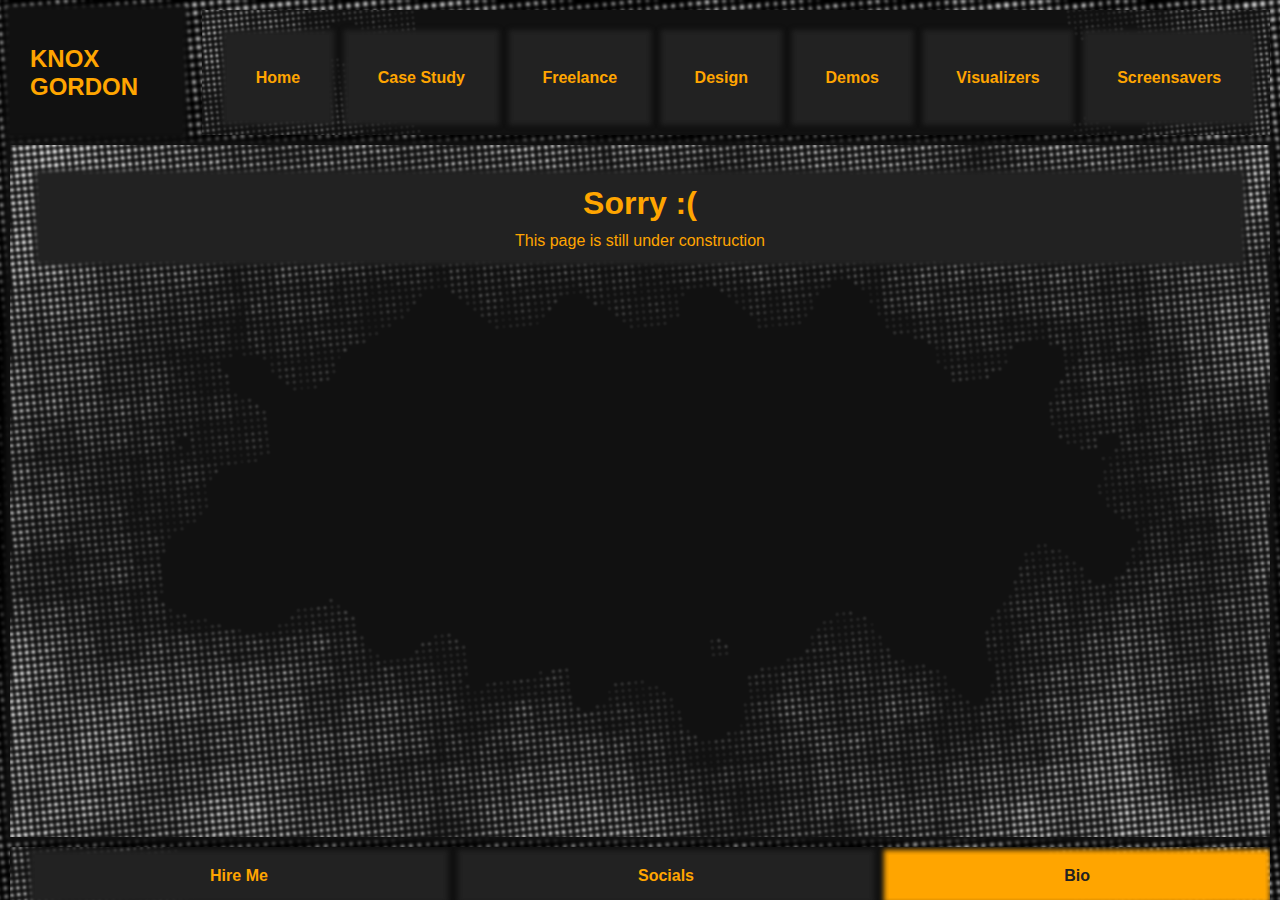
==== bio.html @ 152d5749 "4/19/23 1" ====
<!DOCTYPE html>
<html lang="en">
    <head>
        <title>Bio</title>
        <link rel="stylesheet" href="style.css">
        <script type="text/javascript" src="js/index_js.js" defer></script>
    </head>
    <body id="container">

        <aside id="navbar">

<!-- REORGANIZE -->


            <a href="index.html">
                <div>
                Home
                </div>
            </a>

            <a href="case_study.html">
                <div>
                Case Study
                </div>
            </a>

            <a href="freelance.html">
            <div>
                Freelance
                </div>
            </a>

            <a href="design.html">
                <div>
                Design
                </div>
            </a>

            <a href="demos.html">
                <div>
                Demos
                </div>
            </a>

            <a href="visualizers.html">
                <div>
                Visualizers
                </div>
            </a>

            <a href="screensavers.html">
                <div>
                Screensavers
                </div>
            </a>

        </aside>

        <header>

            <p id="name">KNOX GORDON</p>

            
        </header>
<!-- popup section -->
        <section class="hide" id="popup-section">

            <div id="b1" class="hide">
                <h1>Creatz Album Cover</h1>
                <h2> text text text text text text text text text text text text text text text text text text text text text text text text text text text text text text text text text text text text text text text text text text text text text text text text text text text text text text text text text text text text text text text text text text text text text text text text text text text text text text text text text text text text text text text text text text text text text text text text text text text text text text text text text text text text text text text text text text text text text text text text text text text text text text text text text text text text text text text text</h2>
                <iframe src="https://www.youtube.com/embed/sJGflk9AYuk" title="2023 Teaser Reel" frameborder="0" allow="accelerometer; autoplay; clipboard-write; encrypted-media; gyroscope; picture-in-picture; web-share" allowfullscreen></iframe>
                  <p onclick="hidepop('#b1'); window.location.reload();" >Close</p>
            </div>
            
        </section>

        <main>
            <article id="main-section-four">

                <section class="largestbox">
                    <h1>Sorry :(</h1>
                    <p>This page is still under construction</p>
                </section>

                <section class="linebreak"></section>

            </article>
        </main>
        
    </body>
</html>

<footer>

    <a href="hire_me.html">
        <div>
        Hire Me
        </div>
    </a>

    <a href="socials.html">
        <div>
        Socials
        </div>
    </a>

    <a href="bio.html" class="selected">
        <div>
        Bio
        </div>
    </a>

</footer>
---- style.css ----
* {
    margin: 0;
    padding: 0;
    box-sizing: border-box;
}

body {
    font-family: "Helvetica", Arial, sans-serif;
    color: orange;
    background-color: #000;
}
a, a:hover, a:visited, a:active { 
    color: orange;
    text-decoration: none;
}

/* Animation */

@keyframes hello {
    0% {background-color: #222; box-shadow: 0 0 5px 5px #222; color: orange;}
    50% {background-color: orange; box-shadow: 0 0 5px 5px orange; color: #111;}
    100% {background-color: #222; box-shadow: 0 0 5px 5px #222; color: orange;}
}

/*borders:*/
/* header, nav, article, aside {
    border: solid 5px teal;
    padding: 10px;
}
main {
    border: solid 5px hotpink;
    padding: 10px;
} */
/*borders end*/

/* base properties */
aside, footer, header, nav, section, article {
    display: flex;
    flex-direction: column;
}

body {
    overflow: hidden;
    margin: 0px;
    height: 100vh;
    /* body tag is a grid */
    display: grid;
    grid-template-columns: 15% auto;
    grid-template-rows: 15% auto 7%;
    background-image: url("image_assets/backgrounds/back_100.png");
    background-size: cover;
    background-repeat: no-repeat;
    background-position: center center;
}

aside {
    background-color: #111;
    grid-column-start: 0;
    grid-row-start: 1;
    margin-left: 10px;
    margin-right: 10px;
    margin-top: 10px;
    margin-bottom: 0px;
    padding: 20px;
    padding-left: 5px;
    background-image: url("image_assets/backgrounds/back_101.png");
    background-size: cover;
    background-repeat: no-repeat;
    background-position: center center;
    display: flex;
    flex-direction: row;
}

header {
    grid-column-start: 1;
    grid-row-start: 1;
    grid-column-end: 2;
    grid-row-end: 2;
    background: #111;
    box-shadow: 0 0 5px 5px #111;
    position: sticky;
    top: 0px;
    margin-left: 10px;
    margin-right: 10px;
    margin-top: 10px;
    margin-bottom: 0px;
    padding-left: 20px;
    display: flex;
    flex-direction: row;
    align-items: center;
    justify-content: center;
    background-size: cover;
    background-repeat: no-repeat;
    background-position: center center;
    color: orange;
    font-weight: bold;
}

main {
    background: #111;
    box-shadow: 0 0 5px 5px #111;
    background-image: url("image_assets/backgrounds/back_102.png");
    margin-left: 10px;
    margin-right: 10px;
    margin-top: 10px;
    margin-bottom: 0px;
    grid-column-start: 1;
    grid-column-end: 3;
    grid-row-start: 2;
    grid-row-end: 3;
    overflow-y: auto;
    z-index: 3;
    padding: 20px;
    background-size: cover;
    background-repeat: no-repeat;
    background-position: center center;
}

/* Page Navigation */
#navbar h1 {
    margin-left: 15px;
}

#navbar a {
    color: orange;
    font-weight: bold;
    background-color: #222;
    box-shadow: 0 0 5px 5px #222;
    padding: 10px;
    margin-left: 20px;
    font-size: 1em;
    width: auto;
    height: 100%;
    margin-top: 5px;
    display: flex;
    justify-content: center;
    align-items: center;
    flex-grow: 1;
    transition: .75s;
    text-align: center;
}

#navbar .selected {
    background-color: orange;
    box-shadow: 0 0 5px 5px orange;
    color: #222;
    font-weight: bold;
}

#navbar a:hover {
    color: #222;
    background-color: orange;
    box-shadow: 0 0 5px 5px orange;
    font-weight: bold;
    cursor: pointer;
    transition: .75s;
}

/* Header */

#name { 
    font-size: 1.5em;
    margin-right: 30px;
}

/* Main Section */

#main-section-four {
    display: flex;
    flex-direction: row;
    flex-wrap: wrap;
    justify-content: center;
    text-align: center;
    scroll-behavior: smooth;
}

#main-section-four section {
    color: orange;
    background-color: #222;
    box-shadow: 0 0 5px 5px #222;
    padding: 10px;
    display: flex;
    flex-direction: column;
    align-items: center;
    margin: 10px;
}

#hoverable-section {
    transition: .75s;
    z-index: 50;
    /* Hello Animation */
    animation-name: hello;
    animation-duration: 1.5s;
    /* Hello Animation */
}

#hoverable-section:hover {
    color: #222;
    background-color: orange;
    box-shadow: 0 0 5px 5px orange;
    cursor: pointer;
    transition: .75s;
    z-index: 50;
}

#main-section-four section h1 {
    margin-bottom: 10px;
}

#main-section-four section img {
    margin-bottom: 10px;
    width: 100%;
    height: 100%; 
    object-fit: contain;
    opacity: 70%;
    transition: .75s;
}

#main-section-four section:hover img {
    opacity: 100%;
    transition: .75s;
}

/* box styles */

.smallestbox {
    width: 10%;
}
.smallerbox {
    width: 20%;
}
.largerbox {
    width: 40%;
}
.largestbox {
    width: 100%;
}
.linebreak {
    width: 100%;
    opacity: 0;
}
.verticalbreak {
    width: 20px;
    opacity: 0;
}
.imagebox {
    width: 20%;
}

/* footer */

footer {
    background: #111;
    margin-left: 10px;
    margin-right: 10px;
    margin-top: 10px;
    margin-bottom: 0px;
    grid-column-start: 1;
    grid-column-end: 3;
    grid-row-start: 3;
    grid-row-end: 4;
    overflow-y: auto;
    z-index: 3;
    padding: 5px;
    display: flex;
    flex-direction: row;
    align-items: center;
    justify-content: center;
    background-image: url("image_assets/backgrounds/back_103.png");
    background-size: cover;
    background-repeat: no-repeat;
    background-position: center center;
    color: orange;
    font-weight: bold;
    overflow: hidden;
}

footer a {
    color: orange;
    background-color: #222;
    box-shadow: 0 0 5px 5px #222;
    padding: 10px;
    margin-left: 20px;
    font-size: 1em;
    width: auto;
    height: 100%;
    margin-top: 5px;
    display: flex;
    justify-content: center;
    align-items: center;
    flex-grow: 1;
    transition: .75s;
}

footer .selected {
    background-color: orange;
    box-shadow: 0 0 5px 5px orange;
    color: #222;
    font-weight: bold;  
}

footer a:hover {
    color: #222;
    background-color: orange;
    box-shadow: 0 0 5px 5px orange;
    font-weight: bolder;
    cursor: pointer;
    transition: .75s;
}
/* popups */


#popup-section {
    z-index: 100;
    position: fixed;
    width: 100vw;
    height: 100vh;
    display: flex;
    align-items: center;
    justify-content: center;
    background-color: rgb(0, 0, 0, .7);
}

#popup-section div{
    position: fixed;
    display: flex;
    flex-direction: column;
    align-items: center;
    height: 100vh;
    padding: 10vh;
}

#popup-section div h1{
    color: orange;
    background-color: #111;
    box-shadow: 0 0 20px 5px #111;
    margin-bottom: 20px;
    font-size: 2em;
}

#popup-section div h2{
    width: 60vw;
    color: orange;
    padding: 2px 7px;
    background-color: #111;
    box-shadow: 0 0 20px 5px #111;
    margin-bottom: 30px;
    font-weight: normal;
    font-size: 1em;
}

#popup-section div p{
    color: orange;
    margin-top: 30px;
    padding: 10px 20px;
    background-color: #222;
    box-shadow: 0 0 5px 5px #222;
    font-size: 1.1em;
    font-weight: bold;
    transition: .75s;
            /* Hello Animation */
            animation-name: hello;
            animation-duration: 1.5s;
            /* Hello Animation */
}

#popup-section div p:hover{
    color: #111;
    margin-top: 30px;
    padding: 10px 20px;
    background-color: orange;
    box-shadow: 0 0 5px 5px orange;
    font-size: 1.1em;
    font-weight: bold;
    cursor: pointer;
    transition: .75s;
}

#popup-section div iframe{
    height: 90vh;
    width: 118vh;
    box-shadow: 0 0 30px 20px #111;
    transition: .75s;
}

#popup-section div iframe:hover {
    height: 90vh;
    width: 118vh;
    box-shadow: 0 0 30px 5px orange;
    transition: .75s;
}

#popup-section div img{
    height: 70vh;
}

.hide {
    display: none !important;
}
.show {
    display: flex !important;
}

/* scrollbar */
::-webkit-scrollbar {
    width: 10px;
  }  
  ::-webkit-scrollbar-thumb {
    background: orange;
    border-radius: 10px;
    margin: 20px;
  }

/* Responsive Stuff */

@media (max-width: 1200px) {
    .smallestbox {
        width: 10%;
    }
    .smallerbox {
        width: 70%;
    }
    .largerbox {
        width: 100%;
    }
    .largestbox {
        width: 100%;
    }
    .imagebox {
        width: 40%;
    }

  }

  @media (max-width: 980px) {
    .smallestbox {
        width: 10%;
    }
    .smallerbox {
        width: 70%;
    }
    .largerbox {
        width: 100%;
    }
    .largestbox {
        width: 100%;
    }
    .imagebox {
        width: 80%;
    }

    aside {
        flex-direction: row;
        flex-wrap: wrap;
    }

    body {
        grid-template-columns: 40% auto;
        grid-template-rows: 20% auto 7%;
    }

    header {
        font-size: 3em;
    }
    
    #navbar a {
        height: 50%;
        width: 25%;
        margin-bottom: 20px;
        font-size: 2em;
    }

    #popup-section div iframe{
        height: 30vh;
        width: 90vw;
    }

    footer a {
        font-size: 2em;
    }
  }
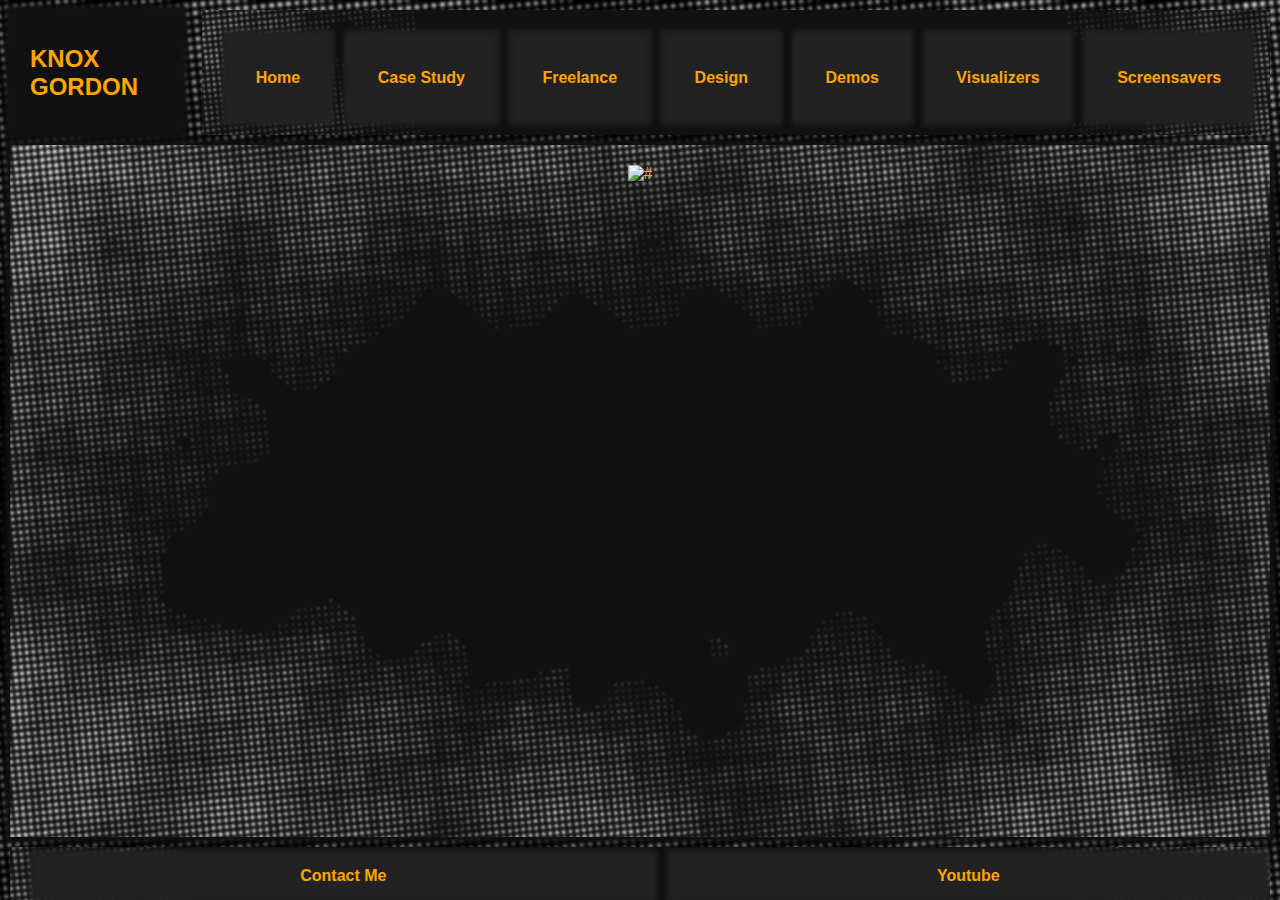
==== commit 156ba2af: "newcommitlol" ====
--- a/bio.html
+++ b/bio.html
@@ -77,12 +77,7 @@
         <main>
             <article id="main-section-four">
 
-                <section class="largestbox">
-                    <h1>Sorry :(</h1>
-                    <p>This page is still under construction</p>
-                </section>
-
-                <section class="linebreak"></section>
+                <img src="image_assets/resume00" alt="#">
 
             </article>
         </main>
@@ -94,20 +89,16 @@
 
     <a href="hire_me.html">
         <div>
-        Hire Me
+        Contact Me
         </div>
     </a>
 
-    <a href="socials.html">
+    <a href="https://www.youtube.com/@creativeoutlet9774">
         <div>
-        Socials
+        Youtube
         </div>
     </a>
 
-    <a href="bio.html" class="selected">
-        <div>
-        Bio
-        </div>
-    </a>
+
 
 </footer>
--- a/style.css
+++ b/style.css
@@ -165,6 +165,10 @@
 
 /* Main Section */
 
+section a {
+    text-decoration: underline;
+}
+
 #main-section-four {
     display: flex;
     flex-direction: row;
